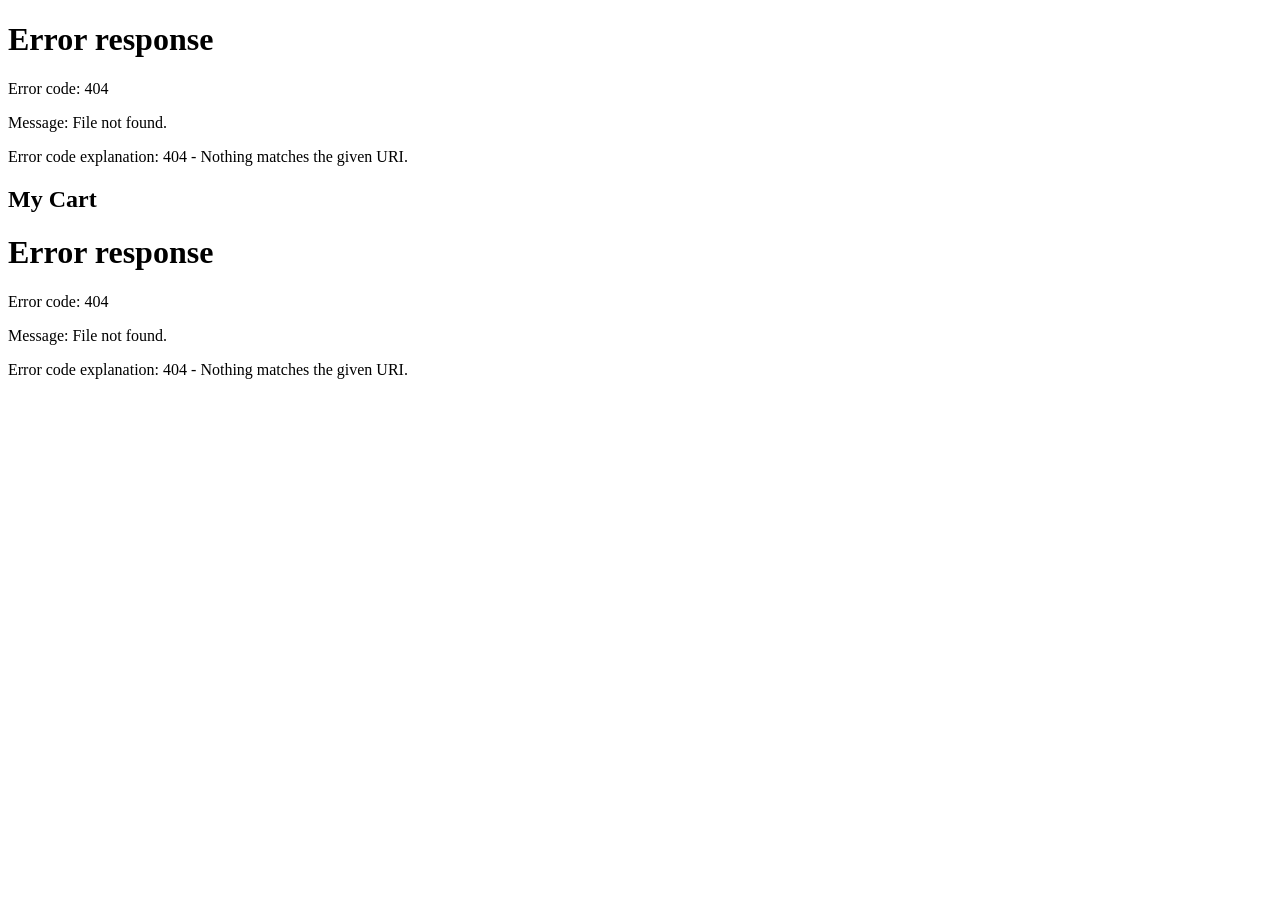
==== src/cart/index.html @ 4cb95a0e "Add dynamic header footer and shopping cart" ====
<!doctype html>

<html lang="en">

<head>
  <meta charset="UTF-8" />

  <meta name="viewport" content="width=device-width, initial-scale=1.0" />

  <title>Sleep Outside | Cart</title>

  <link rel="stylesheet" href="/css/style.css" />

  <script src="../js/cart.js" type="module"></script>
</head>

<body>
  <header class="divider" id="main-header">
  </header>

  <main class="divider">
    <section class="products">
      <h2>My Cart</h2>

      <ul class="product-list">
        <!-- <li class="cart-card divider">
            <a href="product_pages/marmot-ajax-3.html" class="cart-card__image">
              <img
                src="images/tents/marmot-ajax-tent-3-person-3-season-in-pale-pumpkin-terracotta~p~880rr_01~320.jpg"
                alt="Marmot Ajax tent"
              />
            </a>
            <a href="product_pages/marmot-ajax-3.html">
              <h2 class="card__name">Marmot Ajax Tent - 3-Person, 3-Season</h2>
            </a>
            <p class="cart-card__color">Pale Pumpkin/Terracotta</p>
            <p class="cart-card__quantity">qty: 1</p>
            <p class="cart-card__price">$199.99</p>
          </li>
          <li class="cart-card divider">
            <a href="product_pages/marmot-ajax-3.html" class="cart-card__image">
              <img
                src="images/tents/the-north-face-talus-tent-4-person-3-season-in-golden-oak-saffron-yellow~p~985rf_01~320.jpg"
                alt="Talus Tent - 4-Person, 3-Season"
              />
            </a>
            <a href="product_pages/marmot-ajax-3.html">
              <h2 class="card__name">
                The North Face Talus Tent - 4-Person, 3-Season
              </h2></a
            >
            <p class="cart-card__color">Golden Oak/Saffron Yellow</p>
            <p class="cart-card__quantity">qty: 1</p>
            <p class="cart-card__price">$199.99</p>
          </li> -->
      </ul>
    </section>
  </main>

  <footer id="main-footer">
  </footer>
</body>

</html>
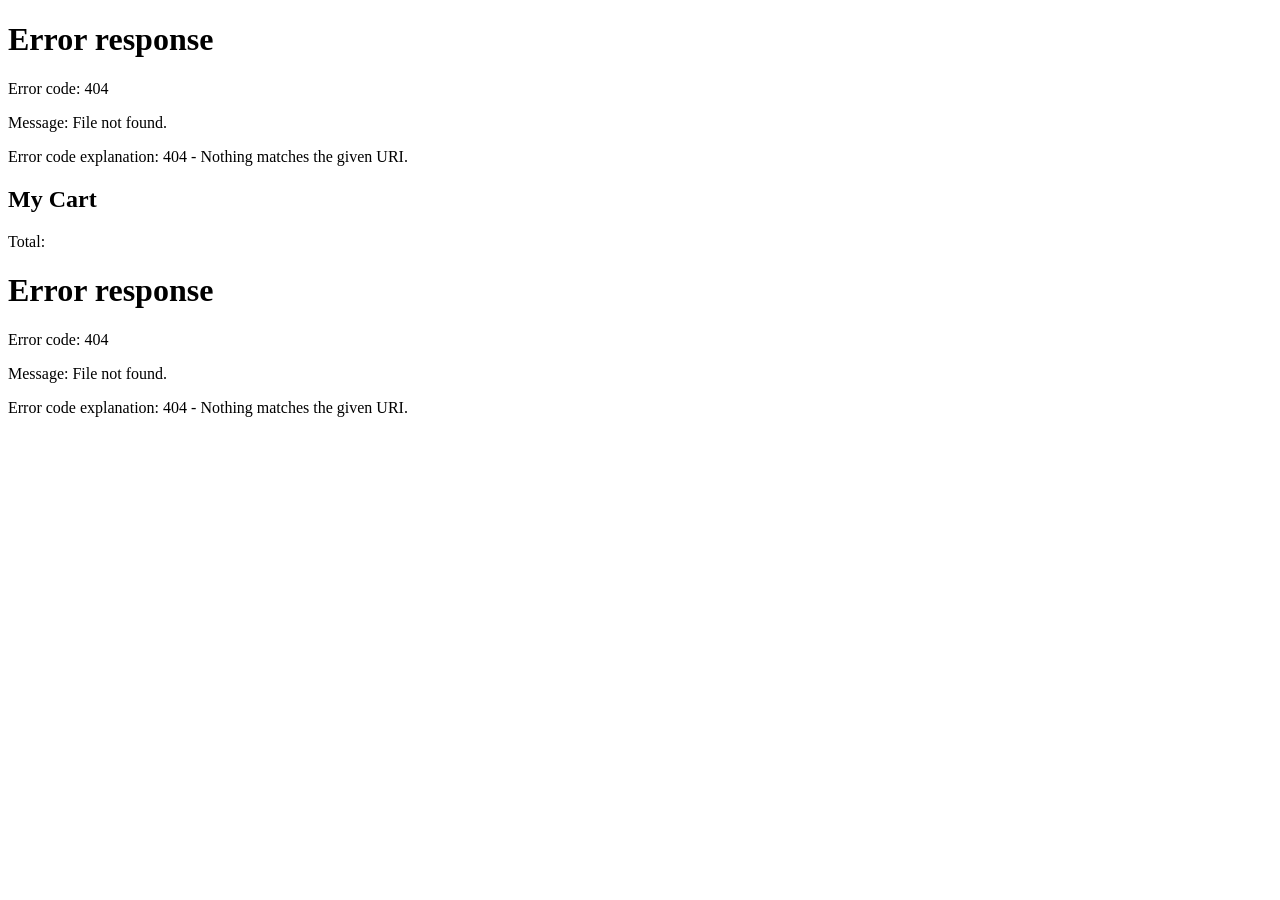
==== commit e5bce59c: "Add cart total" ====
--- a/src/cart/index.html
+++ b/src/cart/index.html
@@ -54,6 +54,10 @@
             <p class="cart-card__price">$199.99</p>
           </li> -->
       </ul>
+
+      <div class="cart-footer hide">
+        <p class="cart-total">Total: </p>
+      </div>
     </section>
   </main>
 
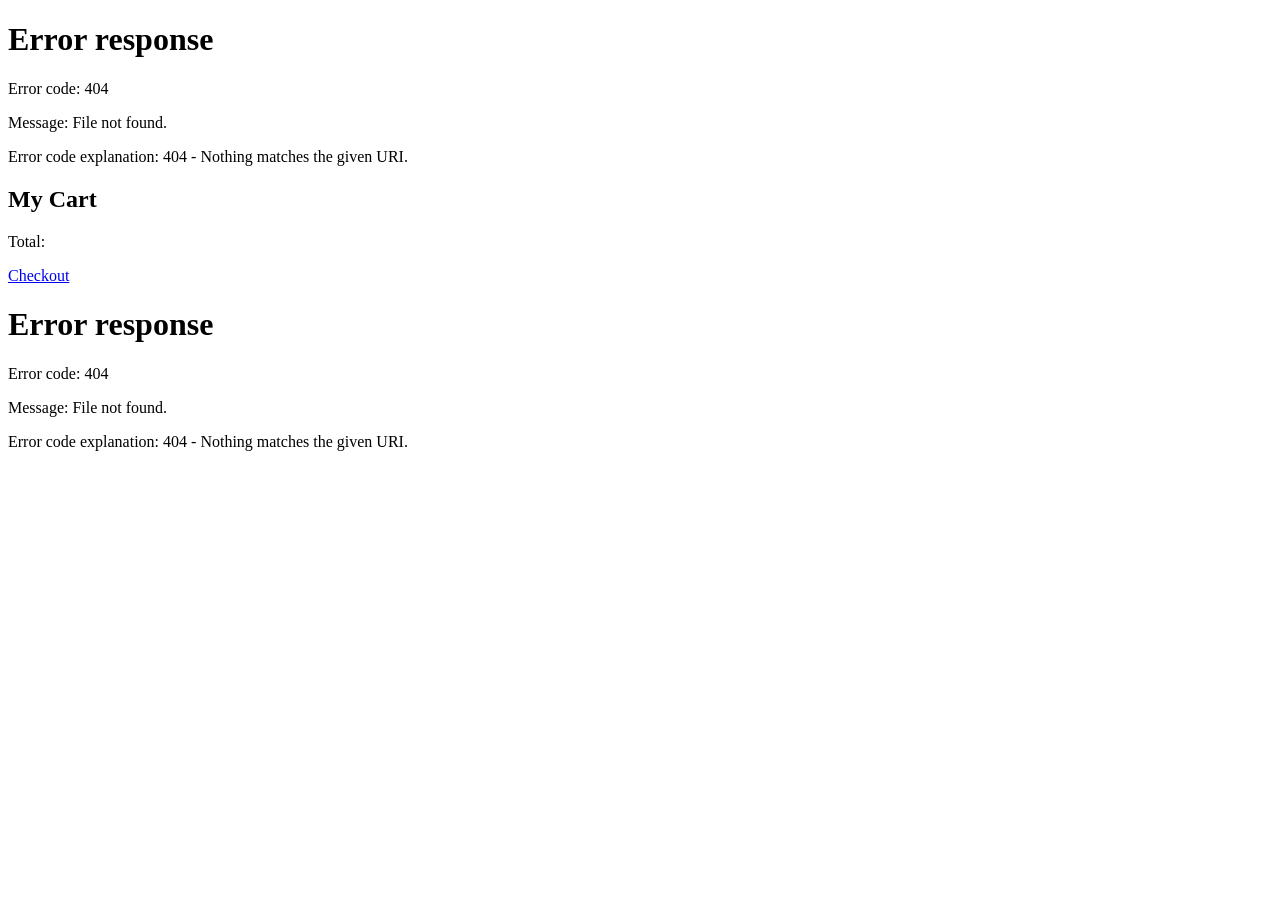
==== commit a0b032aa: "Add checkout order summary" ====
--- a/src/cart/index.html
+++ b/src/cart/index.html
@@ -57,6 +57,7 @@
 
       <div class="cart-footer hide">
         <p class="cart-total">Total: </p>
+        <a href="../checkout/index.html" class="checkout-button">Checkout</a>
       </div>
     </section>
   </main>
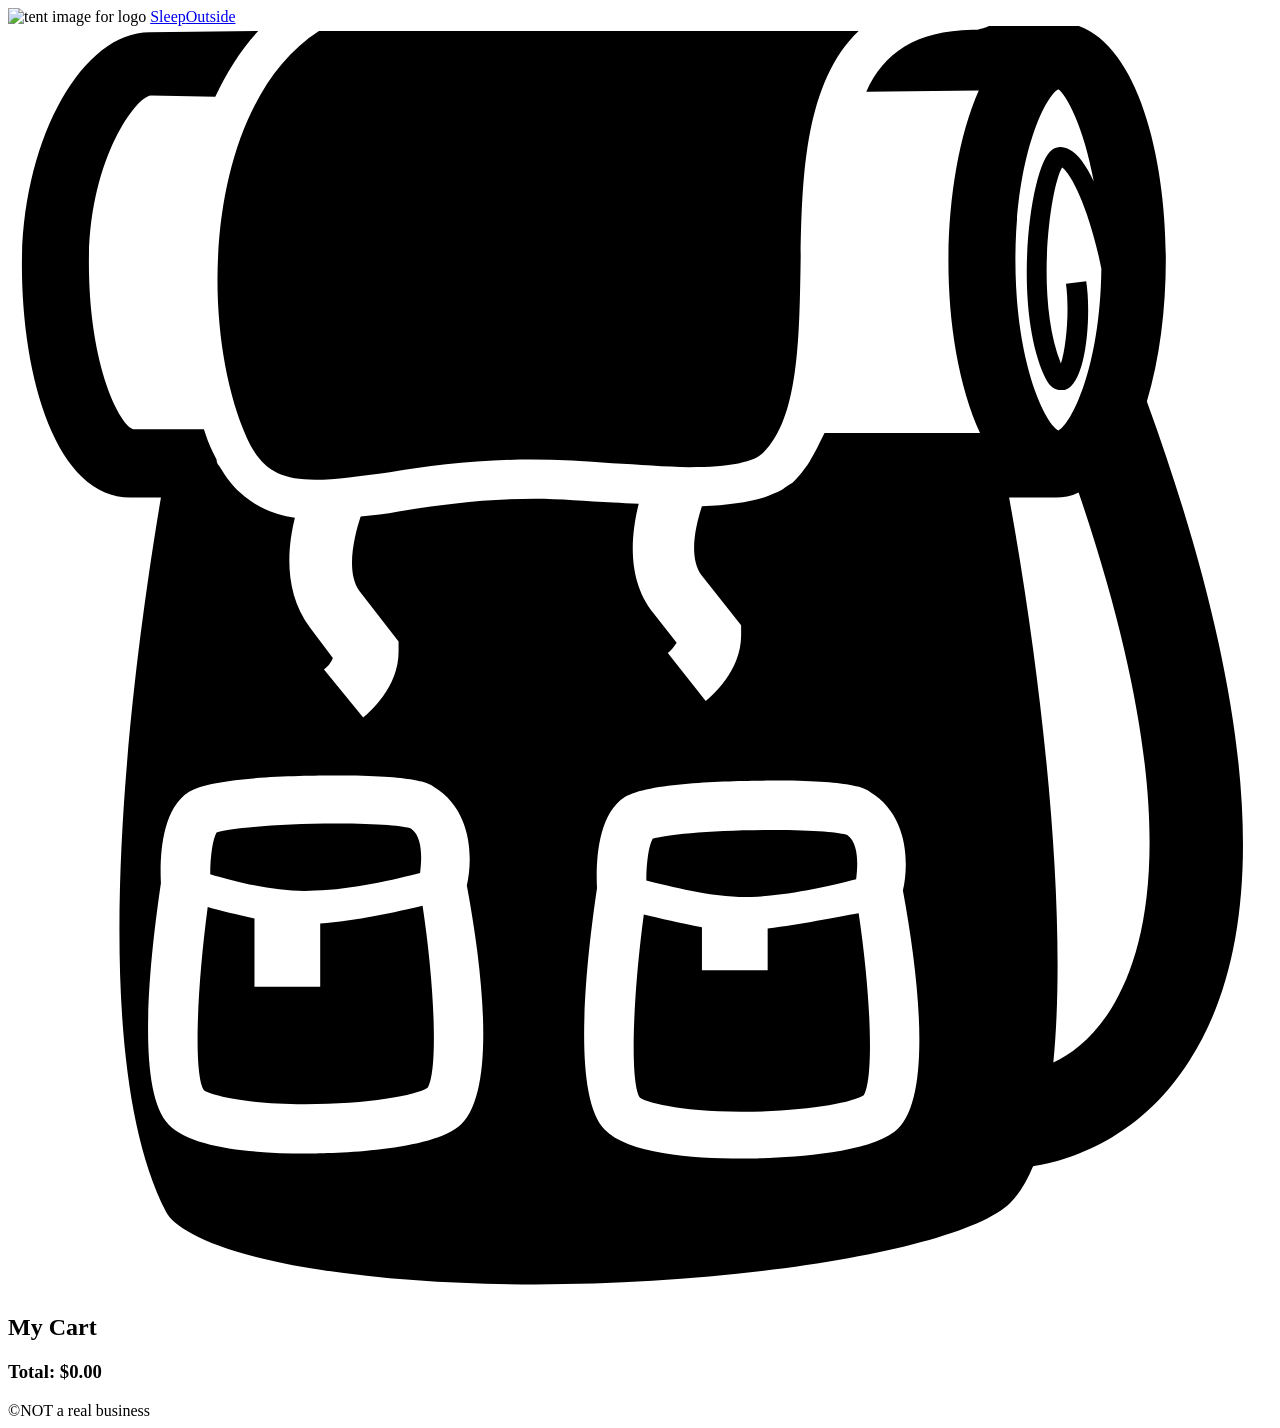
==== commit 35416860: "cart features" ====
--- a/src/cart/index.html
+++ b/src/cart/index.html
@@ -1,29 +1,65 @@
 <!doctype html>
 
 <html lang="en">
+  <head>
+    <meta charset="UTF-8" />
 
-<head>
-  <meta charset="UTF-8" />
+    <meta name="viewport" content="width=device-width, initial-scale=1.0" />
 
-  <meta name="viewport" content="width=device-width, initial-scale=1.0" />
+    <title>Sleep Outside | Cart</title>
 
-  <title>Sleep Outside | Cart</title>
+    <link rel="stylesheet" href="/css/style.css" />
 
-  <link rel="stylesheet" href="/css/style.css" />
+    <script src="../js/cart.js" type="module"></script>
+  </head>
 
-  <script src="../js/cart.js" type="module"></script>
-</head>
+  <body>
+    <header class="divider">
+      <div class="logo">
+        <img src="/images/noun_Tent_2517.svg" alt="tent image for logo" />
+        <a href="/index.html"> Sleep<span class="highlight">Outside</span></a>
+      </div>
 
-<body>
-  <header class="divider" id="main-header">
-  </header>
+      <div class="cart">
+        <a href="../cart/index.html">
+          <svg xmlns="http://www.w3.org/2000/svg" viewBox="0 0 100 100">
+            <path
+              d="M18.9 32.6c1.1 2.4 2.5 3.3 5.4 3.3 1.6 0 3.6-0.3 5.9-0.6 3.2-0.5 6.9-1 11.2-1 2.1 0 4.3 0.1 6.4 0.3 2.1 0.1 4.2 0.3 6.1 0.3 3.2 0 5.2-0.4 5.9-1.2 2.7-2.7 2.8-8.8 2.9-14.6 0.1-6.7 0.2-14.5 4.6-18.7 -0.5 0-1 0-1.6 0 -14.2 0-37.5 0-41.1 0C15.6 6.2 14.9 23.6 18.9 32.6z"
+            />
 
-  <main class="divider">
-    <section class="products">
-      <h2>My Cart</h2>
+            <path
+              d="M90.1 29.7c1-3.3 1.5-7.3 1.5-11.2 0-9-2.7-18.8-8.6-18.8 -0.1 0-0.2 0-0.3 0L77.8-0.1c-0.3 0.2-0.8 0.3-1.1 0.4 0 0 0 0 0 0 -0.2 0-0.3 0-0.4 0 -4.5 0.1-7 1.8-8.4 4.9l8.9-0.1c-1.6 3.6-2.4 8.7-2.4 13.5 0 4.9 0.8 9.9 2.5 13.6l-12.3 0c-0.2 0.4-0.4 0.8-0.6 1.2 -0.2 0.4-0.4 0.7-0.6 1.1 -0.1 0.1-0.1 0.2-0.2 0.3 -0.3 0.4-0.5 0.7-0.9 1.1 0 0 0 0 0 0 0 0-0.1 0.1-0.1 0.1 -0.1 0.1-0.2 0.2-0.4 0.3 -0.2 0.1-0.4 0.3-0.6 0.4 0 0 0 0 0 0 -0.4 0.2-0.9 0.4-1.4 0.6 -1.3 0.4-2.9 0.6-4.9 0.7 -0.5 1.5-1.1 4.1 0 5.5l3.1 3.9 0 0.8c0 2.8-2.3 4.8-2.8 5.2l-3-3.8c0.3-0.2 0.5-0.5 0.7-0.8l-1.8-2.3c-2.2-2.7-1.8-6.3-1.2-8.7 -0.7 0-1.4-0.1-2-0.1 -2.1-0.1-4.3-0.3-6.2-0.3 -4.1 0-7.7 0.5-10.8 1 -1 0.2-2 0.3-3 0.4 -0.5 1.5-1.2 4.4-0.1 5.9l3.1 4 0 0.8c0 2.8-2.3 4.8-2.8 5.2l-3.1-3.8c0.3-0.2 0.6-0.6 0.7-0.9l-1.8-2.4c-2.1-2.8-1.8-6.3-1.2-8.7 -1.6-0.2-2.9-0.8-4-1.7h0c-0.8-0.6-1.4-1.4-2-2.4 -0.1-0.1-0.2-0.3-0.2-0.5 -0.1-0.2-0.2-0.4-0.3-0.6 -0.3-0.6-0.5-1.2-0.7-1.8l-5.6 0c-1-0.3-3.5-4.8-3.5-13.2 0-8.1 3.7-13.1 4.9-13.2L16.4 5.6c0.9-1.9 2-3.7 3.4-5.2L11.2 0.5c-5.4 0-10.1 8.6-10.1 18.4 0 8.9 2.7 18.4 8.6 18.4h2.4c-1.8 10.7-6.6 43 0.4 56.5 0.7 1.4 4.3 3.4 12.2 4.6 20.2 3.1 49.8-0.5 54.6-5.3 0.7-0.7 1.3-1.7 1.8-2.9 2-0.3 8.2-1.7 12.4-8.4C100.1 71.5 98.9 53.9 90.1 29.7zM35.6 87.1c-2.6 2-10.5 2.1-12.1 2.1 0 0 0 0 0 0 -3.9 0-9-0.4-10.8-2.3 -2.6-2.7-1.5-13-0.6-19.1 -0.1-1.9 0-5.8 2.2-7.2 1.9-1.2 8.7-1.3 11.6-1.3 6.4 0 7.4 0.6 7.8 0.9 3 1.8 3.1 5.6 2.6 7.8C37.7 75.5 38.6 84.8 35.6 87.1zM70.1 87.5c-2.6 2-10.5 2.1-12.1 2.1 0 0 0 0 0 0 -3.9 0-9-0.4-10.8-2.3 -2.6-2.7-1.5-13-0.6-19.1 -0.1-1.9 0-5.8 2.2-7.2 1.9-1.2 8.7-1.3 11.6-1.3 6.4 0 7.4 0.6 7.8 0.9 3 1.8 3.1 5.6 2.6 7.8C72.2 76 73.1 85.3 70.1 87.5zM85.9 12.3c-0.6-1.3-1.3-2.2-1.9-2.5 -0.5-0.3-1-0.3-1.4 0 -1.7 1.1-3.2 12.2-0.6 17.9 0.4 0.9 0.9 1.1 1.3 1.1 0.1 0 0.2 0 0.3 0 1.8-0.5 2.1-6.2 1.7-8.6l-1.6 0.2c0.3 2.2 0 5.1-0.4 6.3 -2.1-5.3-0.8-14.1 0.1-15.5 0.8 0.6 2.2 3.5 3.1 8 -0.1 7.9-2.4 12.3-3.4 12.8 -1-0.5-3.4-5.2-3.4-13.5 0-8.3 2.4-13 3.4-13.5C83.7 5.4 85.1 7.9 85.9 12.3zM87.3 77.7c-1.4 2.3-3.1 3.6-4.6 4.3 1.2-12.2-1-31-3.5-44.7h3.3c0.1 0 0.3 0 0.4 0 0.6 0 1.2-0.1 1.8-0.4C92.8 60.7 90.7 72.2 87.3 77.7z"
+            />
 
-      <ul class="product-list">
-        <!-- <li class="cart-card divider">
+            <path
+              d="M24.7 71v5h-5.2v-5.4c-1.4-0.3-2.7-0.6-3.7-0.9 -0.9 6.8-1.1 13.3-0.3 14.5 0.4 0.3 2.9 1.1 8 1.1h0c5 0 8.8-0.7 9.7-1.3 0.8-1.3 0.6-7.7-0.4-14.4C30.7 70.1 27.5 70.8 24.7 71z"
+            />
+
+            <path
+              d="M58.8 68.9c2.9-0.1 6.4-0.9 8.3-1.4 0.1-0.8 0.3-2.8-0.7-3.5 -0.5-0.2-2.5-0.4-5.9-0.4 -4.9 0-8.6 0.4-9.5 0.7 -0.3 0.5-0.5 1.9-0.5 3.3C52.5 68.1 56 69 58.8 68.9z"
+            />
+
+            <path
+              d="M24.3 68.4c2.9-0.1 6.4-0.9 8.3-1.4 0.1-0.8 0.3-2.8-0.7-3.5 -0.5-0.2-2.5-0.4-5.9-0.4 -4.9 0-8.6 0.4-9.5 0.7 -0.3 0.5-0.5 1.9-0.5 3.3C18 67.7 21.5 68.6 24.3 68.4z"
+            />
+
+            <path
+              d="M60.1 71.4v3.3h-5.2v-3.4c-1.7-0.3-3.3-0.7-4.6-1 -0.9 6.8-1.1 13.3-0.3 14.5 0.4 0.3 2.9 1.1 8 1.1h0c5 0 8.8-0.7 9.7-1.3 0.8-1.3 0.6-7.7-0.4-14.4C65.5 70.5 62.7 71.1 60.1 71.4z"
+            />
+
+            <!-- <text x="0" y="115" fill="#000000" font-size="5px" font-weight="bold" font-family="'Helvetica Neue', Helvetica, Arial-Unicode, Arial, Sans-serif">Created by Natalia Woodroffe</text>
+            <text x="0" y="120" fill="#000000" font-size="5px" font-weight="bold" font-family="'Helvetica Neue', Helvetica, Arial-Unicode, Arial, Sans-serif">from the Noun Project</text> -->
+          </svg>
+        </a>
+      </div>
+    </header>
+
+    <main class="divider">
+      <section class="products">
+        <h2>My Cart</h2>
+
+        <ul class="product-list">
+          <li class="cart-card divider">
             <a href="product_pages/marmot-ajax-3.html" class="cart-card__image">
               <img
                 src="images/tents/marmot-ajax-tent-3-person-3-season-in-pale-pumpkin-terracotta~p~880rr_01~320.jpg"
@@ -52,18 +88,11 @@
             <p class="cart-card__color">Golden Oak/Saffron Yellow</p>
             <p class="cart-card__quantity">qty: 1</p>
             <p class="cart-card__price">$199.99</p>
-          </li> -->
-      </ul>
+          </li>
+        </ul>
+      </section>
+    </main>
 
-      <div class="cart-footer hide">
-        <p class="cart-total">Total: </p>
-        <a href="../checkout/index.html" class="checkout-button">Checkout</a>
-      </div>
-    </section>
-  </main>
-
-  <footer id="main-footer">
-  </footer>
-</body>
-
+    <footer>&copy;NOT a real business</footer>
+  </body>
 </html>
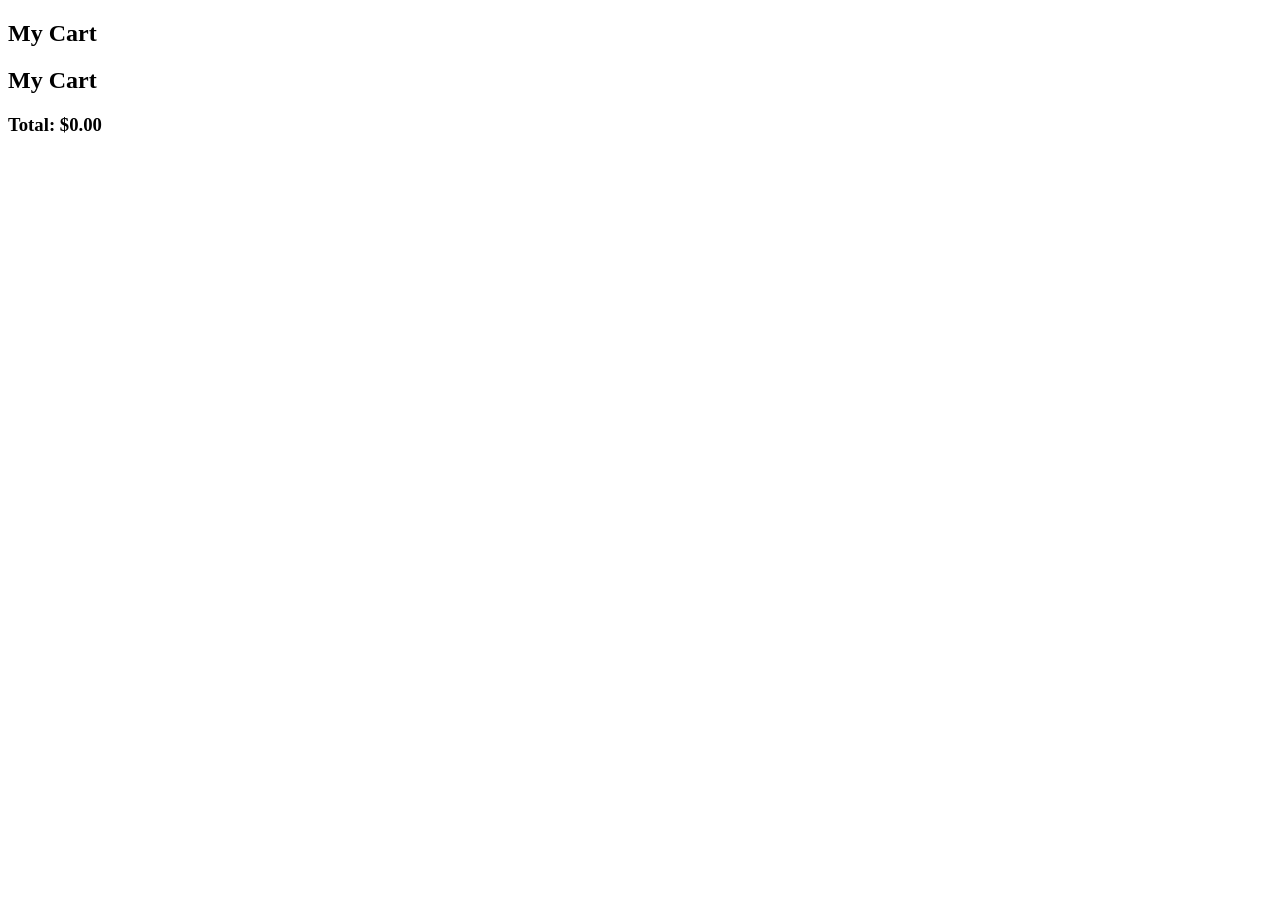
==== commit 3175e0ae: "Merge branch 'main' of https://github.com/KingsleyMatthew/WDD330_TEAM_PROJECT" ====
--- a/src/cart/index.html
+++ b/src/cart/index.html
@@ -1,35 +1,26 @@
 <!doctype html>
 
 <html lang="en">
-  <head>
-    <meta charset="UTF-8" />
 
-    <meta name="viewport" content="width=device-width, initial-scale=1.0" />
+<head>
+  <meta charset="UTF-8" />
 
-    <title>Sleep Outside | Cart</title>
+  <meta name="viewport" content="width=device-width, initial-scale=1.0" />
 
-    <link rel="stylesheet" href="/css/style.css" />
+  <title>Sleep Outside | Cart</title>
 
-    <script src="../js/cart.js" type="module"></script>
-  </head>
+  <link rel="stylesheet" href="/css/style.css" />
 
-  <body>
-    <header class="divider">
-      <div class="logo">
-        <img src="/images/noun_Tent_2517.svg" alt="tent image for logo" />
-        <a href="/index.html"> Sleep<span class="highlight">Outside</span></a>
-      </div>
+  <script src="../js/cart.js" type="module"></script>
+</head>
 
-      <div class="cart">
-        <a href="../cart/index.html">
-          <svg xmlns="http://www.w3.org/2000/svg" viewBox="0 0 100 100">
-            <path
-              d="M18.9 32.6c1.1 2.4 2.5 3.3 5.4 3.3 1.6 0 3.6-0.3 5.9-0.6 3.2-0.5 6.9-1 11.2-1 2.1 0 4.3 0.1 6.4 0.3 2.1 0.1 4.2 0.3 6.1 0.3 3.2 0 5.2-0.4 5.9-1.2 2.7-2.7 2.8-8.8 2.9-14.6 0.1-6.7 0.2-14.5 4.6-18.7 -0.5 0-1 0-1.6 0 -14.2 0-37.5 0-41.1 0C15.6 6.2 14.9 23.6 18.9 32.6z"
-            />
+<body>
+  <header class="divider" id="main-header">
+  </header>
 
-            <path
-              d="M90.1 29.7c1-3.3 1.5-7.3 1.5-11.2 0-9-2.7-18.8-8.6-18.8 -0.1 0-0.2 0-0.3 0L77.8-0.1c-0.3 0.2-0.8 0.3-1.1 0.4 0 0 0 0 0 0 -0.2 0-0.3 0-0.4 0 -4.5 0.1-7 1.8-8.4 4.9l8.9-0.1c-1.6 3.6-2.4 8.7-2.4 13.5 0 4.9 0.8 9.9 2.5 13.6l-12.3 0c-0.2 0.4-0.4 0.8-0.6 1.2 -0.2 0.4-0.4 0.7-0.6 1.1 -0.1 0.1-0.1 0.2-0.2 0.3 -0.3 0.4-0.5 0.7-0.9 1.1 0 0 0 0 0 0 0 0-0.1 0.1-0.1 0.1 -0.1 0.1-0.2 0.2-0.4 0.3 -0.2 0.1-0.4 0.3-0.6 0.4 0 0 0 0 0 0 -0.4 0.2-0.9 0.4-1.4 0.6 -1.3 0.4-2.9 0.6-4.9 0.7 -0.5 1.5-1.1 4.1 0 5.5l3.1 3.9 0 0.8c0 2.8-2.3 4.8-2.8 5.2l-3-3.8c0.3-0.2 0.5-0.5 0.7-0.8l-1.8-2.3c-2.2-2.7-1.8-6.3-1.2-8.7 -0.7 0-1.4-0.1-2-0.1 -2.1-0.1-4.3-0.3-6.2-0.3 -4.1 0-7.7 0.5-10.8 1 -1 0.2-2 0.3-3 0.4 -0.5 1.5-1.2 4.4-0.1 5.9l3.1 4 0 0.8c0 2.8-2.3 4.8-2.8 5.2l-3.1-3.8c0.3-0.2 0.6-0.6 0.7-0.9l-1.8-2.4c-2.1-2.8-1.8-6.3-1.2-8.7 -1.6-0.2-2.9-0.8-4-1.7h0c-0.8-0.6-1.4-1.4-2-2.4 -0.1-0.1-0.2-0.3-0.2-0.5 -0.1-0.2-0.2-0.4-0.3-0.6 -0.3-0.6-0.5-1.2-0.7-1.8l-5.6 0c-1-0.3-3.5-4.8-3.5-13.2 0-8.1 3.7-13.1 4.9-13.2L16.4 5.6c0.9-1.9 2-3.7 3.4-5.2L11.2 0.5c-5.4 0-10.1 8.6-10.1 18.4 0 8.9 2.7 18.4 8.6 18.4h2.4c-1.8 10.7-6.6 43 0.4 56.5 0.7 1.4 4.3 3.4 12.2 4.6 20.2 3.1 49.8-0.5 54.6-5.3 0.7-0.7 1.3-1.7 1.8-2.9 2-0.3 8.2-1.7 12.4-8.4C100.1 71.5 98.9 53.9 90.1 29.7zM35.6 87.1c-2.6 2-10.5 2.1-12.1 2.1 0 0 0 0 0 0 -3.9 0-9-0.4-10.8-2.3 -2.6-2.7-1.5-13-0.6-19.1 -0.1-1.9 0-5.8 2.2-7.2 1.9-1.2 8.7-1.3 11.6-1.3 6.4 0 7.4 0.6 7.8 0.9 3 1.8 3.1 5.6 2.6 7.8C37.7 75.5 38.6 84.8 35.6 87.1zM70.1 87.5c-2.6 2-10.5 2.1-12.1 2.1 0 0 0 0 0 0 -3.9 0-9-0.4-10.8-2.3 -2.6-2.7-1.5-13-0.6-19.1 -0.1-1.9 0-5.8 2.2-7.2 1.9-1.2 8.7-1.3 11.6-1.3 6.4 0 7.4 0.6 7.8 0.9 3 1.8 3.1 5.6 2.6 7.8C72.2 76 73.1 85.3 70.1 87.5zM85.9 12.3c-0.6-1.3-1.3-2.2-1.9-2.5 -0.5-0.3-1-0.3-1.4 0 -1.7 1.1-3.2 12.2-0.6 17.9 0.4 0.9 0.9 1.1 1.3 1.1 0.1 0 0.2 0 0.3 0 1.8-0.5 2.1-6.2 1.7-8.6l-1.6 0.2c0.3 2.2 0 5.1-0.4 6.3 -2.1-5.3-0.8-14.1 0.1-15.5 0.8 0.6 2.2 3.5 3.1 8 -0.1 7.9-2.4 12.3-3.4 12.8 -1-0.5-3.4-5.2-3.4-13.5 0-8.3 2.4-13 3.4-13.5C83.7 5.4 85.1 7.9 85.9 12.3zM87.3 77.7c-1.4 2.3-3.1 3.6-4.6 4.3 1.2-12.2-1-31-3.5-44.7h3.3c0.1 0 0.3 0 0.4 0 0.6 0 1.2-0.1 1.8-0.4C92.8 60.7 90.7 72.2 87.3 77.7z"
-            />
+  <main class="divider">
+    <section class="products">
+      <h2>My Cart</h2>
 
             <path
               d="M24.7 71v5h-5.2v-5.4c-1.4-0.3-2.7-0.6-3.7-0.9 -0.9 6.8-1.1 13.3-0.3 14.5 0.4 0.3 2.9 1.1 8 1.1h0c5 0 8.8-0.7 9.7-1.3 0.8-1.3 0.6-7.7-0.4-14.4C30.7 70.1 27.5 70.8 24.7 71z"
@@ -60,6 +51,8 @@
 
         <ul class="product-list">
           <li class="cart-card divider">
+      <ul class="product-list">
+        <!-- <li class="cart-card divider">
             <a href="product_pages/marmot-ajax-3.html" class="cart-card__image">
               <img
                 src="images/tents/marmot-ajax-tent-3-person-3-season-in-pale-pumpkin-terracotta~p~880rr_01~320.jpg"
@@ -92,7 +85,18 @@
         </ul>
       </section>
     </main>
+          </li> -->
+      </ul>
 
-    <footer>&copy;NOT a real business</footer>
-  </body>
+      <div class="cart-footer hide">
+        <p class="cart-total">Total: </p>
+        <a href="../checkout/index.html" class="checkout-button">Checkout</a>
+      </div>
+    </section>
+  </main>
+
+  <footer id="main-footer">
+  </footer>
+</body>
+
 </html>
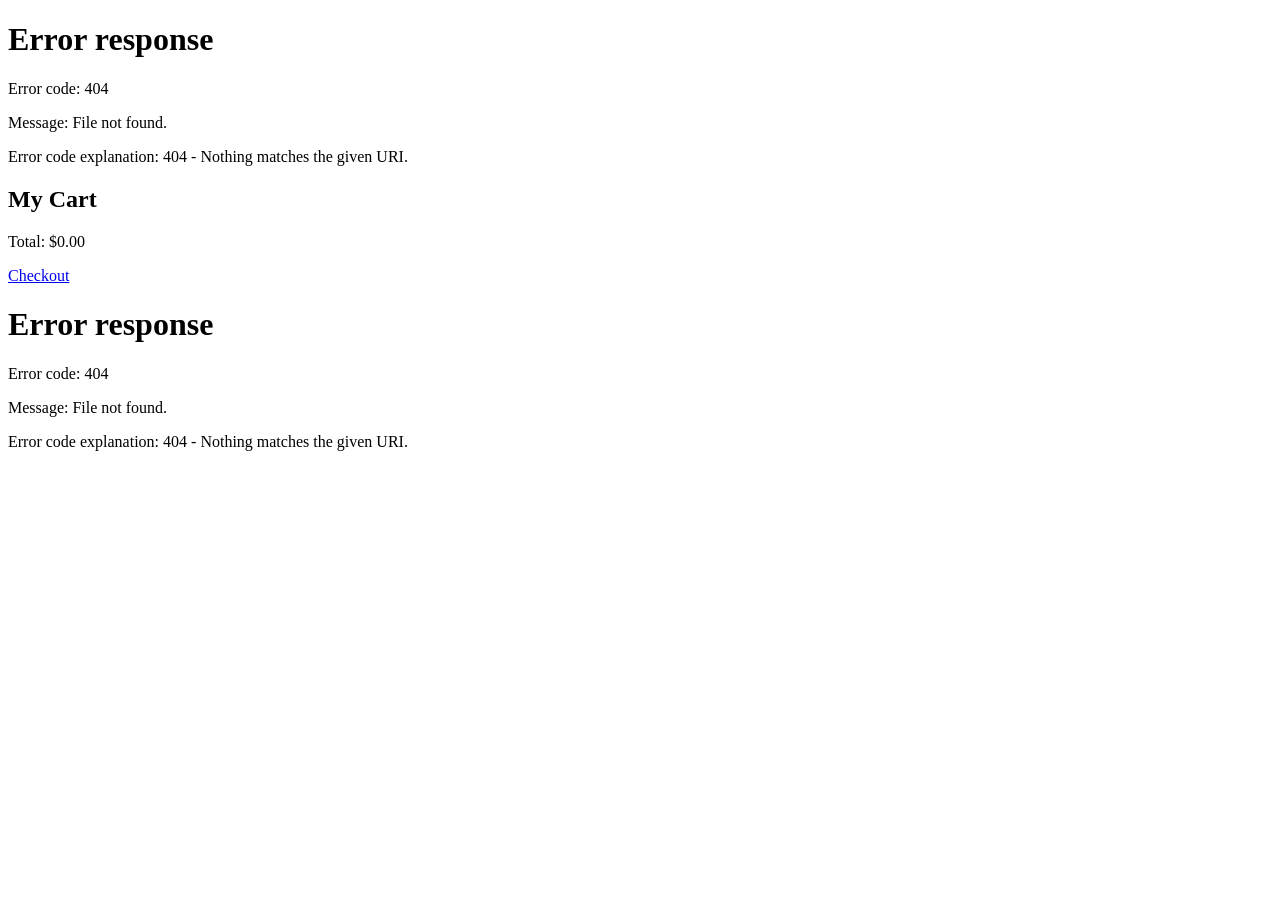
==== commit 5ababb4d: "Complete W04 error checking and validation" ====
--- a/src/cart/index.html
+++ b/src/cart/index.html
@@ -15,81 +15,16 @@
 </head>
 
 <body>
-  <header class="divider" id="main-header">
-  </header>
+  <header class="divider" id="main-header"></header>
 
   <main class="divider">
     <section class="products">
       <h2>My Cart</h2>
 
-            <path
-              d="M24.7 71v5h-5.2v-5.4c-1.4-0.3-2.7-0.6-3.7-0.9 -0.9 6.8-1.1 13.3-0.3 14.5 0.4 0.3 2.9 1.1 8 1.1h0c5 0 8.8-0.7 9.7-1.3 0.8-1.3 0.6-7.7-0.4-14.4C30.7 70.1 27.5 70.8 24.7 71z"
-            />
-
-            <path
-              d="M58.8 68.9c2.9-0.1 6.4-0.9 8.3-1.4 0.1-0.8 0.3-2.8-0.7-3.5 -0.5-0.2-2.5-0.4-5.9-0.4 -4.9 0-8.6 0.4-9.5 0.7 -0.3 0.5-0.5 1.9-0.5 3.3C52.5 68.1 56 69 58.8 68.9z"
-            />
-
-            <path
-              d="M24.3 68.4c2.9-0.1 6.4-0.9 8.3-1.4 0.1-0.8 0.3-2.8-0.7-3.5 -0.5-0.2-2.5-0.4-5.9-0.4 -4.9 0-8.6 0.4-9.5 0.7 -0.3 0.5-0.5 1.9-0.5 3.3C18 67.7 21.5 68.6 24.3 68.4z"
-            />
-
-            <path
-              d="M60.1 71.4v3.3h-5.2v-3.4c-1.7-0.3-3.3-0.7-4.6-1 -0.9 6.8-1.1 13.3-0.3 14.5 0.4 0.3 2.9 1.1 8 1.1h0c5 0 8.8-0.7 9.7-1.3 0.8-1.3 0.6-7.7-0.4-14.4C65.5 70.5 62.7 71.1 60.1 71.4z"
-            />
-
-            <!-- <text x="0" y="115" fill="#000000" font-size="5px" font-weight="bold" font-family="'Helvetica Neue', Helvetica, Arial-Unicode, Arial, Sans-serif">Created by Natalia Woodroffe</text>
-            <text x="0" y="120" fill="#000000" font-size="5px" font-weight="bold" font-family="'Helvetica Neue', Helvetica, Arial-Unicode, Arial, Sans-serif">from the Noun Project</text> -->
-          </svg>
-        </a>
-      </div>
-    </header>
-
-    <main class="divider">
-      <section class="products">
-        <h2>My Cart</h2>
-
-        <ul class="product-list">
-          <li class="cart-card divider">
-      <ul class="product-list">
-        <!-- <li class="cart-card divider">
-            <a href="product_pages/marmot-ajax-3.html" class="cart-card__image">
-              <img
-                src="images/tents/marmot-ajax-tent-3-person-3-season-in-pale-pumpkin-terracotta~p~880rr_01~320.jpg"
-                alt="Marmot Ajax tent"
-              />
-            </a>
-            <a href="product_pages/marmot-ajax-3.html">
-              <h2 class="card__name">Marmot Ajax Tent - 3-Person, 3-Season</h2>
-            </a>
-            <p class="cart-card__color">Pale Pumpkin/Terracotta</p>
-            <p class="cart-card__quantity">qty: 1</p>
-            <p class="cart-card__price">$199.99</p>
-          </li>
-          <li class="cart-card divider">
-            <a href="product_pages/marmot-ajax-3.html" class="cart-card__image">
-              <img
-                src="images/tents/the-north-face-talus-tent-4-person-3-season-in-golden-oak-saffron-yellow~p~985rf_01~320.jpg"
-                alt="Talus Tent - 4-Person, 3-Season"
-              />
-            </a>
-            <a href="product_pages/marmot-ajax-3.html">
-              <h2 class="card__name">
-                The North Face Talus Tent - 4-Person, 3-Season
-              </h2></a
-            >
-            <p class="cart-card__color">Golden Oak/Saffron Yellow</p>
-            <p class="cart-card__quantity">qty: 1</p>
-            <p class="cart-card__price">$199.99</p>
-          </li>
-        </ul>
-      </section>
-    </main>
-          </li> -->
-      </ul>
+      <ul class="product-list"></ul>
 
       <div class="cart-footer hide">
-        <p class="cart-total">Total: </p>
+        <p class="cart-total">Total: $0.00</p>
         <a href="../checkout/index.html" class="checkout-button">Checkout</a>
       </div>
     </section>
@@ -99,4 +34,4 @@
   </footer>
 </body>
 
-</html>
+</html>
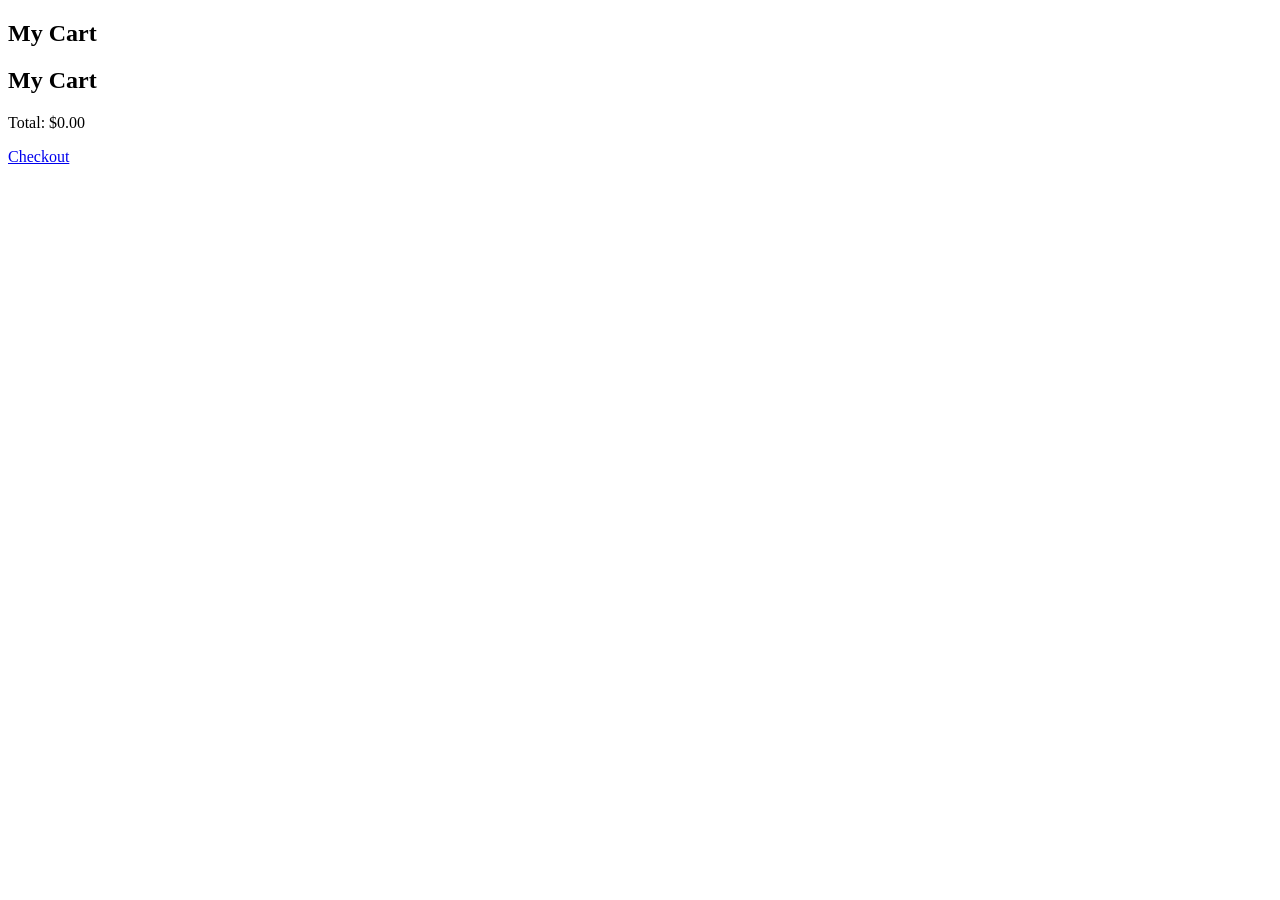
==== commit b93440f0: "edits" ====
--- a/src/cart/index.html
+++ b/src/cart/index.html
@@ -15,16 +15,80 @@
 </head>
 
 <body>
-  <header class="divider" id="main-header"></header>
+  <header class="divider" id="main-header">
+  </header>
 
   <main class="divider">
     <section class="products">
       <h2>My Cart</h2>
 
-      <ul class="product-list"></ul>
+            <path
+              d="M24.7 71v5h-5.2v-5.4c-1.4-0.3-2.7-0.6-3.7-0.9 -0.9 6.8-1.1 13.3-0.3 14.5 0.4 0.3 2.9 1.1 8 1.1h0c5 0 8.8-0.7 9.7-1.3 0.8-1.3 0.6-7.7-0.4-14.4C30.7 70.1 27.5 70.8 24.7 71z"
+            />
+
+            <path
+              d="M58.8 68.9c2.9-0.1 6.4-0.9 8.3-1.4 0.1-0.8 0.3-2.8-0.7-3.5 -0.5-0.2-2.5-0.4-5.9-0.4 -4.9 0-8.6 0.4-9.5 0.7 -0.3 0.5-0.5 1.9-0.5 3.3C52.5 68.1 56 69 58.8 68.9z"
+            />
+
+            <path
+              d="M24.3 68.4c2.9-0.1 6.4-0.9 8.3-1.4 0.1-0.8 0.3-2.8-0.7-3.5 -0.5-0.2-2.5-0.4-5.9-0.4 -4.9 0-8.6 0.4-9.5 0.7 -0.3 0.5-0.5 1.9-0.5 3.3C18 67.7 21.5 68.6 24.3 68.4z"
+            />
+
+            <path
+              d="M60.1 71.4v3.3h-5.2v-3.4c-1.7-0.3-3.3-0.7-4.6-1 -0.9 6.8-1.1 13.3-0.3 14.5 0.4 0.3 2.9 1.1 8 1.1h0c5 0 8.8-0.7 9.7-1.3 0.8-1.3 0.6-7.7-0.4-14.4C65.5 70.5 62.7 71.1 60.1 71.4z"
+            />
+
+            <!-- <text x="0" y="115" fill="#000000" font-size="5px" font-weight="bold" font-family="'Helvetica Neue', Helvetica, Arial-Unicode, Arial, Sans-serif">Created by Natalia Woodroffe</text>
+            <text x="0" y="120" fill="#000000" font-size="5px" font-weight="bold" font-family="'Helvetica Neue', Helvetica, Arial-Unicode, Arial, Sans-serif">from the Noun Project</text> -->
+          </svg>
+        </a>
+      </div>
+    </header>
+
+    <main class="divider">
+      <section class="products">
+        <h2>My Cart</h2>
+
+        <ul class="product-list">
+          <li class="cart-card divider">
+      <ul class="product-list">
+        <li class="cart-card divider">
+            <a href="product_pages/marmot-ajax-3.html" class="cart-card__image">
+              <img
+                src="images/tents/marmot-ajax-tent-3-person-3-season-in-pale-pumpkin-terracotta~p~880rr_01~320.jpg"
+                alt="Marmot Ajax tent"
+              />
+            </a>
+            <a href="product_pages/marmot-ajax-3.html">
+              <h2 class="card__name">Marmot Ajax Tent - 3-Person, 3-Season</h2>
+            </a>
+            <p class="cart-card__color">Pale Pumpkin/Terracotta</p>
+            <p class="cart-card__quantity">qty: 1</p>
+            <p class="cart-card__price">$199.99</p>
+          </li>
+          <li class="cart-card divider">
+            <a href="product_pages/marmot-ajax-3.html" class="cart-card__image">
+              <img
+                src="images/tents/the-north-face-talus-tent-4-person-3-season-in-golden-oak-saffron-yellow~p~985rf_01~320.jpg"
+                alt="Talus Tent - 4-Person, 3-Season"
+              />
+            </a>
+            <a href="product_pages/marmot-ajax-3.html">
+              <h2 class="card__name">
+                The North Face Talus Tent - 4-Person, 3-Season
+              </h2></a
+            >
+            <p class="cart-card__color">Golden Oak/Saffron Yellow</p>
+            <p class="cart-card__quantity">qty: 1</p>
+            <p class="cart-card__price">$199.99</p>
+          </li>
+        </ul>
+      </section>
+          </li>
+      </ul>
 
       <div class="cart-footer hide">
-        <p class="cart-total">Total: $0.00</p>
+        <p class="cart-total">Total: </p>
         <a href="../checkout/index.html" class="checkout-button">Checkout</a>
       </div>
     </section>
@@ -34,4 +98,4 @@
   </footer>
 </body>
 
-</html>+</html>
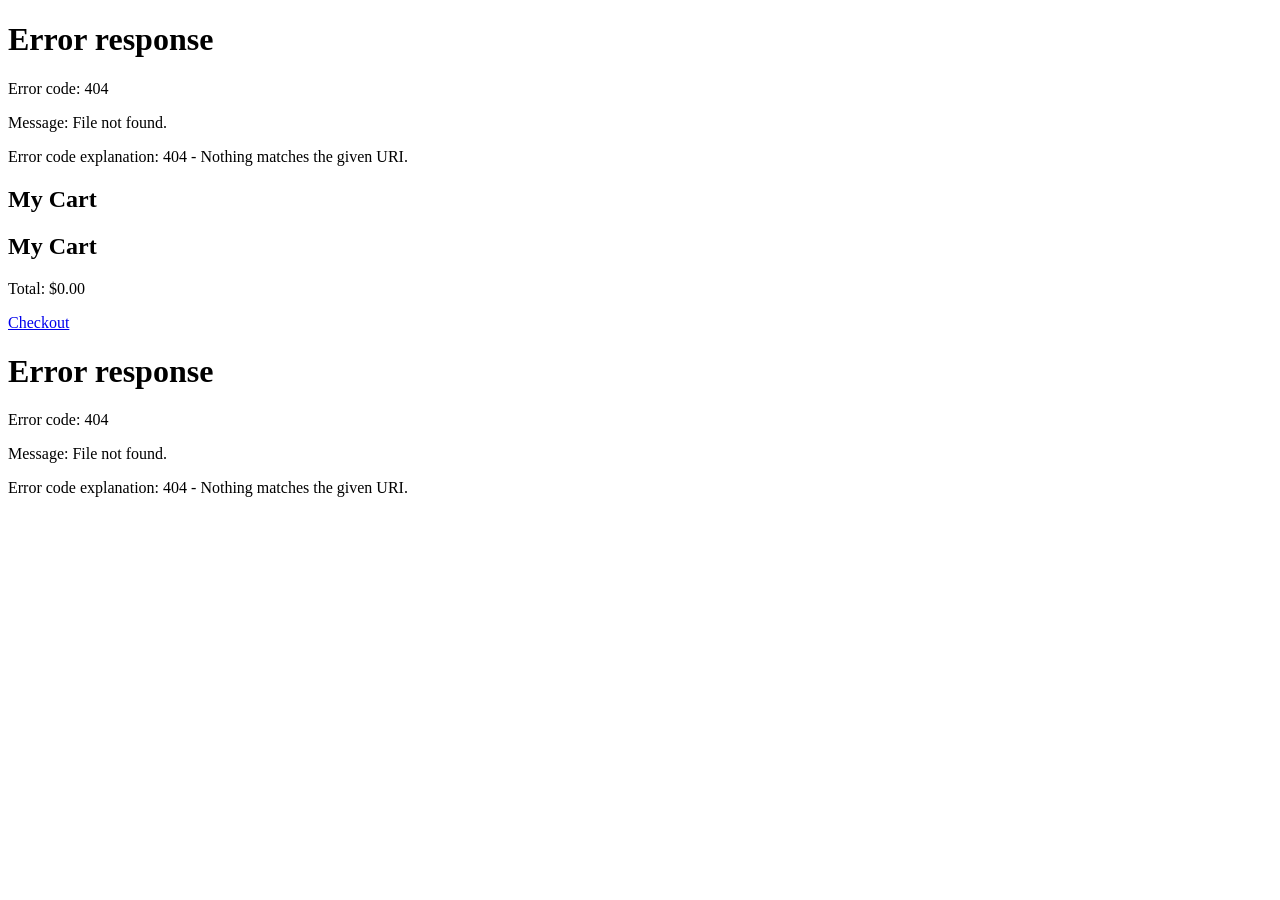
==== commit 39b5f4b0: "Merge branch 'main' of https://github.com/KingsleyMatthew/WDD330_TEAM_PROJECT" ====
--- a/src/cart/index.html
+++ b/src/cart/index.html
@@ -15,8 +15,7 @@
 </head>
 
 <body>
-  <header class="divider" id="main-header">
-  </header>
+  <header class="divider" id="main-header"></header>
 
   <main class="divider">
     <section class="products">
@@ -88,7 +87,7 @@
       </ul>
 
       <div class="cart-footer hide">
-        <p class="cart-total">Total: </p>
+        <p class="cart-total">Total: $0.00</p>
         <a href="../checkout/index.html" class="checkout-button">Checkout</a>
       </div>
     </section>
@@ -98,4 +97,4 @@
   </footer>
 </body>
 
-</html>
+</html>
